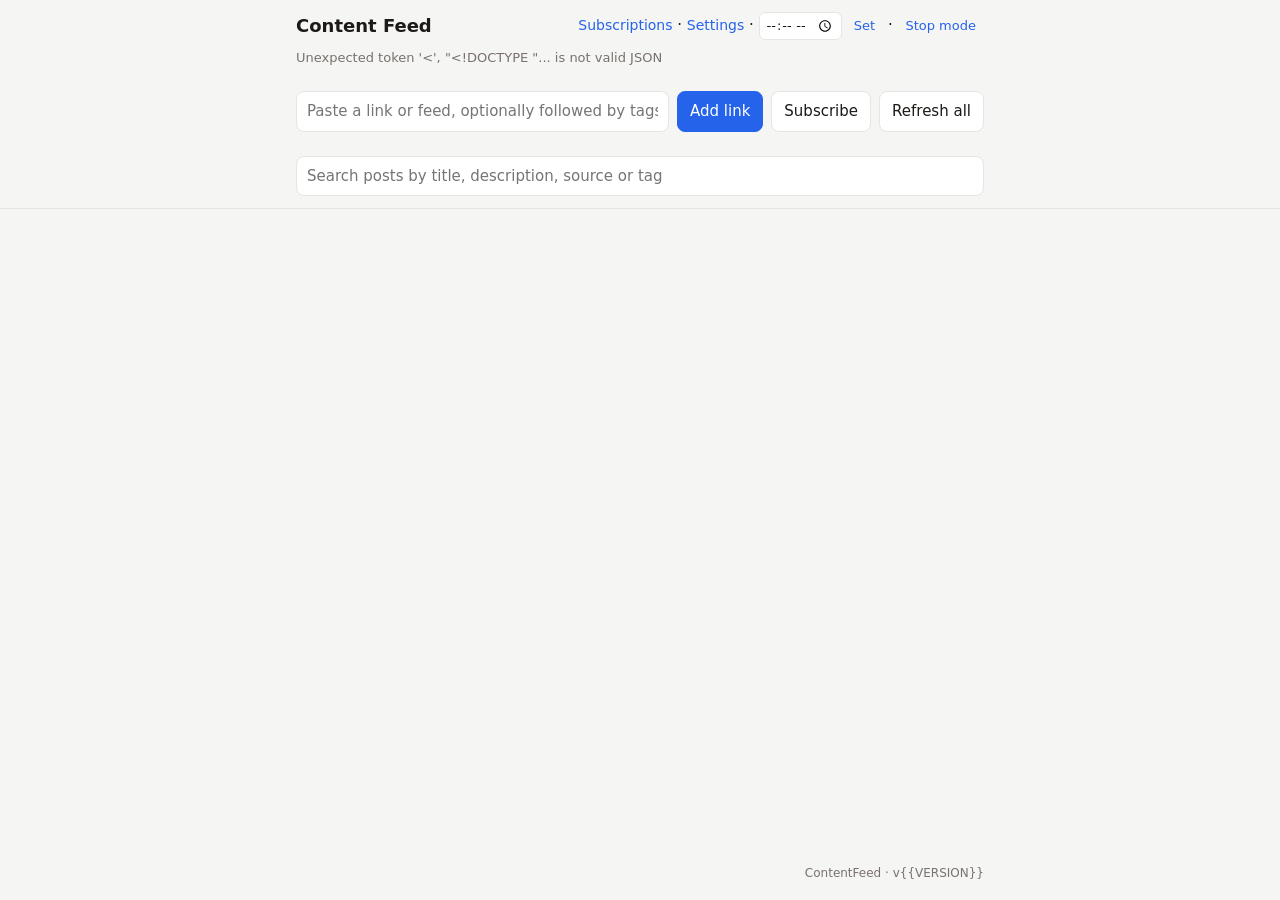
==== index.html @ fb74b438 "Add modes, each with its own settings, turned on by free calendar events A mode is a separate set of" ====
<!doctype html>
<html lang="en">
<head>
<meta charset="utf-8">
<meta name="viewport" content="width=device-width, initial-scale=1">
<title>Content Feed</title>
<link rel="stylesheet" href="/style.css">
<link rel="stylesheet" href="/feed.css">
</head>
<body>
<header>
  <div class="bar">
    <h1>Content Feed</h1>
    <nav><a href="/subscriptions" id="subs-link">Subscriptions</a> · <button type="button" id="panel-toggle" aria-expanded="false" aria-controls="panel">Settings</button> ·
      <form id="stop-form"><input id="stop-time" type="time" step="60" aria-label="Stop watching at this time"
        title="Stop watching at this time: posts that would run past it are pushed down, then the feed stops and shows the event or a timer message"><button type="submit" id="stop-set">Set</button><button type="button" id="stop-clear" hidden>Clear</button></form> ·
      <button type="button" id="stop-mode" aria-pressed="false">Stop mode</button>
    </nav>
    <span id="status"></span>
  </div>
  <form class="bar" id="add">
    <input id="url" type="text" autocomplete="off" placeholder="Paste a link or feed, optionally followed by tags" required>
    <button class="primary" type="submit" value="link" title="Add this page to links.txt">Add link</button>
    <button type="submit" value="subscribe" title="Follow a feed, CalDAV calendar, .ics link, YouTube channel, blog, NRK TV series, Jellyfin server… (feeds.txt)">Subscribe</button>
    <button type="button" id="refresh" title="Re-fetch every link and check every subscription now">Refresh all</button>
    <p id="message" role="status"></p>
  </form>
  <form class="bar" id="search-form" role="search">
    <input id="search" type="search" placeholder="Search posts by title, description, source or tag" aria-label="Search posts">
  </form>
</header>
<main id="feed"></main>
<button type="button" id="more" hidden></button>
<aside id="panel" aria-labelledby="panel-title" hidden>
  <div class="panel-head">
    <h2 id="panel-title">Settings</h2>
    <button type="button" id="panel-close" aria-label="Close settings">×</button>
  </div>
  <div class="mode-bar">
    <label for="mode">Mode</label>
    <select id="mode"></select>
    <button type="button" id="mode-remove" hidden>Remove</button>
  </div>
  <p class="hint" id="mode-hint"></p>
  <p class="hint">Each post's score adds up these points, and the feed shows the highest first. A card's
    “Score” lists its points. Changes show as you slide and are saved when you let go.</p>
  <div id="settings"></div>
  <select id="add-setting" aria-label="Add a setting" hidden></select>
  <div class="panel-actions">
    <button type="button" id="reset">Reset to defaults</button>
    <p id="panel-status" role="status"></p>
  </div>
</aside>
<footer class="site-footer">ContentFeed · v{{VERSION}}</footer>

<script src="/common.js"></script>
<script src="/stop.js"></script>
<script src="/settings.js"></script>
<script src="/feed.js"></script>
</body>
</html>
---- style.css ----
/* Shared by index.html and subscriptions.html */
:root {
  --bg: #f5f5f4; --card: #ffffff; --text: #1c1917; --muted: #78716c;
  --border: #e7e5e4; --accent: #2563eb; --accent-text: #fff; --error: #b91c1c;
}
@media (prefers-color-scheme: dark) {
  :root {
    --bg: #0c0a09; --card: #1c1917; --text: #f5f5f4; --muted: #a8a29e;
    --border: #292524; --accent: #3b82f6; --error: #f87171;
  }
}
* { box-sizing: border-box; }
body {
  min-height: 100vh; display: flex; flex-direction: column;
  margin: 0; background: var(--bg); color: var(--text);
  font: 15px/1.5 system-ui, -apple-system, "Segoe UI", Roboto, sans-serif;
}
header {
  position: sticky; top: 0; z-index: 10; background: var(--bg);
  border-bottom: 1px solid var(--border);
}
.bar { max-width: 720px; margin: 0 auto; padding: 12px 16px; display: flex; gap: 8px; align-items: center; flex-wrap: wrap; }
h1 { font-size: 18px; margin: 0 auto 0 0; }
input {
  flex: 1 1 240px; min-width: 0; padding: 8px 10px; border-radius: 8px;
  border: 1px solid var(--border); background: var(--card); color: var(--text); font: inherit;
}
button {
  padding: 8px 12px; border-radius: 8px; border: 1px solid var(--border);
  background: var(--card); color: var(--text); font: inherit; cursor: pointer;
}
button.primary { background: var(--accent); border-color: var(--accent); color: var(--accent-text); }
#status { color: var(--muted); font-size: 13px; }
main { flex: 1; max-width: 720px; margin: 0 auto; padding: 16px; display: grid; gap: 16px; }
.site-footer { width: 100%; max-width: 720px; margin: auto auto 0; padding: 12px 16px 18px; color: var(--muted); font-size: 12px; text-align: right; }
code { background: var(--card); padding: 1px 5px; border-radius: 4px; border: 1px solid var(--border); }
#message { flex-basis: 100%; margin: 0; font-size: 13px; color: var(--muted); }
#message:empty { display: none; }
#message.error { color: var(--error); }
nav a { color: var(--accent); text-decoration: none; font-size: 14px; }
nav a:hover { text-decoration: underline; }
.muted { color: var(--muted); }
---- feed.css ----
/* The feed, subscription and post pages (index.html) */
article {
  background: var(--card); border: 1px solid var(--border); border-radius: 12px; overflow: hidden;
}
article a.link { color: inherit; text-decoration: none; display: block; }
.media { aspect-ratio: 16 / 9; background: var(--border); width: 100%; display: block; object-fit: cover; }
iframe.media { border: 0; }
video.media { background: #000; object-fit: contain; }
.unplayable { display: grid; place-content: center; gap: 6px; padding: 16px; text-align: center; color: var(--muted); }
.unplayable a { font-weight: 600; }
.body { padding: 12px 16px 14px; }
.subscription-stats { max-width: 720px; margin: 0 auto; padding: 0 16px 12px; display: flex; flex-wrap: wrap; gap: 8px 24px; }
.subscription-stats div { min-width: 100px; }
.subscription-stats dt { color: var(--muted); font-size: 13px; }
.subscription-stats dd { margin: 0; font-size: 16px; }
.subscription-views { max-width: 720px; margin: 0 auto; padding: 0 16px 12px; display: flex; gap: 8px; }
.view-btn { padding: 6px 14px; border-radius: 8px; border: 1px solid var(--border); background: var(--card); color: var(--text); font-size: 14px; cursor: pointer; }
.view-btn.active { background: var(--accent); border-color: var(--accent); color: var(--accent-text); font-weight: 600; }
.clickable-stat { cursor: pointer; }
.clickable-stat:hover dt { text-decoration: underline; color: var(--text); }
.source { display: flex; align-items: center; gap: 6px; color: var(--muted); font-size: 13px; }
.source img { width: 16px; height: 16px; border-radius: 3px; }
h2 { font-size: 17px; margin: 4px 0; line-height: 1.3; overflow-wrap: anywhere; }
p { margin: 0; color: var(--muted); display: -webkit-box; -webkit-line-clamp: 3; -webkit-box-orient: vertical; overflow: hidden; }
.loading h2 { color: var(--muted); }
.empty { text-align: center; color: var(--muted); padding: 48px 0; }
#add[hidden], .section-note[hidden] { display: none; }
.post-section { display: grid; gap: 16px; }
.post-section > h2 { margin-top: 20px; font-size: 20px; }
.post-section .section-note { display: block; overflow: visible; }
.post-link { color: var(--accent); font-size: 13px; }
#more:not([hidden]) { display: block; margin: 0 auto 48px; }
.via { display: flex; flex-wrap: wrap; gap: 6px; margin-top: 6px; }
.via span { font-size: 13px; padding: 2px 8px; border-radius: 6px; border: 1px solid; }
.via-author { color: #1d6b3a; border-color: #8cc9a0; background: #eef8f1; }
.via-cites { color: #5b3a94; border-color: #b9a3e0; background: #f4effc; }
@media (prefers-color-scheme: dark) {
  .via-author { color: #9fdcb3; border-color: #2f6b45; background: #13261a; }
  .via-cites { color: #cdb8f2; border-color: #574181; background: #1e1630; }
}
.tags { display: flex; flex-wrap: wrap; gap: 6px; margin-top: 8px; }
.tags span { font-size: 12px; padding: 1px 8px; border-radius: 999px; border: 1px solid var(--border); color: var(--muted); }
.playlists { display: flex; flex-wrap: wrap; gap: 6px 12px; padding: 0 16px 12px; font-size: 13px; }
.why { padding: 0 16px 10px; color: var(--muted); font-size: 13px; }
.why summary { cursor: pointer; width: max-content; }
.why table { border-collapse: collapse; width: 100%; margin-top: 8px; }
.why td { padding: 7px 0; vertical-align: top; overflow-wrap: anywhere; }
.why tr + tr { border-top: 1px solid var(--border); }
.why .points { padding-right: 12px; text-align: right; white-space: nowrap; width: 1%; font-variant-numeric: tabular-nums; font-weight: 600; color: var(--text); }
.why .reason-label { color: var(--text); }
.why .reason-detail { font-size: 12px; line-height: 1.5; margin-top: 3px; }
.similar-match { border-left: 2px solid var(--border); padding-left: 8px; margin-top: 8px; font-size: 12px; }
.match-title { color: var(--text); margin-bottom: 3px; overflow-wrap: anywhere; }
.match-title a { color: inherit; text-decoration: none; }
.match-title a:hover { text-decoration: underline; }
.match-title mark { background: transparent; color: inherit; font-weight: 700; text-decoration: underline; text-decoration-color: var(--accent); text-underline-offset: 3px; }
.match-component { display: flex; flex-wrap: wrap; gap: 2px 10px; font-variant-numeric: tabular-nums; }
.match-component > :first-child { flex: 0 0 78px; white-space: nowrap; }
.match-component > :last-child { margin-left: auto; }
.match-average { margin-top: 3px; overflow-wrap: anywhere; font-variant-numeric: tabular-nums; }
.match-list > .reason-detail { overflow-wrap: anywhere; }
.match-list > details { margin-top: 8px; }
.play { position: relative; display: block; width: 100%; padding: 0; border: 0; border-radius: 0; background: #000; }
.play img { opacity: .9; }
.viewed { display: flex; flex-wrap: wrap; align-items: center; gap: 4px 10px; padding: 0 10px 8px 16px; font-size: 13px; color: var(--muted); }
.dots { display: flex; gap: 2px; margin-left: auto; }
/* A 28px-high target around a 14px dot and its points: a ring in its color, filled when it's the item's tag */
.dot { min-width: 28px; height: 28px; padding: 0 6px; border: 0; border-radius: 14px; background: none; display: flex; align-items: center; gap: 4px;
  color: var(--muted); font-size: 12px; font-variant-numeric: tabular-nums; cursor: pointer; }
.dot::before { content: ""; flex: none; width: 14px; height: 14px; box-sizing: border-box; border-radius: 50%; border: 2px solid var(--dot); }
.dot[aria-pressed="true"] { color: var(--text); font-weight: 600; }
.dot[aria-pressed="true"]::before { background: var(--dot-fill, var(--dot)); }
.dot:hover::before { transform: scale(1.2); }
.dot.green { --dot: #16a34a; }
.dot.white { --dot: var(--muted); --dot-fill: #fff; }
.dot.red { --dot: #dc2626; }
/* The score panel: a column on the right on wide screens, a sheet along the bottom on narrow ones */
#panel {
  position: fixed; z-index: 20; background: var(--card); border: 0 solid var(--border); overflow-y: auto;
  padding: 12px 16px 16px; display: grid; gap: 14px; align-content: start; overscroll-behavior: contain;
}
#panel[hidden] { display: none; }
@media (min-width: 1100px) {
  #panel { top: 0; right: 0; bottom: 0; width: var(--panel); border-left-width: 1px; }
  body.panel-open { padding-right: var(--panel); }
}
@media (max-width: 1099.98px) {
  #panel { left: 0; right: 0; bottom: 0; max-height: 50vh; border-top-width: 1px; border-radius: 12px 12px 0 0; box-shadow: 0 -4px 16px rgb(0 0 0 / .15); }
  body.panel-open { padding-bottom: 50vh; }
}
:root { --panel: 380px; }
.panel-head { display: flex; align-items: center; justify-content: space-between; }
.panel-head h2 { font-size: 16px; margin: 0; }
#panel-close { padding: 2px 10px; font-size: 18px; line-height: 1.2; }
#panel p { display: block; overflow: visible; -webkit-line-clamp: none; }
#panel .hint { font-size: 13px; color: var(--muted); margin: 0; }
#settings { display: grid; gap: 8px; }
.group { border: 1px solid var(--border); border-radius: 10px; padding: 0 12px; }
.group summary { display: flex; align-items: baseline; gap: 8px; padding: 10px 0; cursor: pointer; font-weight: 600; list-style: none; }
.group summary::-webkit-details-marker { display: none; }
.group summary::before { content: "▸"; color: var(--muted); width: 1em; transition: transform .15s; }
.group[open] summary::before { transform: rotate(90deg); }
.group[open] summary { border-bottom: 1px solid var(--border); margin-bottom: 12px; }
.group .changed { margin-left: auto; font-size: 12px; font-weight: 400; color: var(--accent); }
.group .setting { margin-bottom: 16px; }
.setting { display: grid; grid-template-columns: 1fr auto; gap: 2px 8px; align-items: center; }
.setting label { font-weight: 600; }
.setting .num { display: flex; flex-wrap: wrap; justify-content: flex-end; align-items: center; gap: 6px; color: var(--muted); font-size: 13px; }
.setting input[type="number"] { flex: 0 0 auto; width: 5.5em; padding: 4px 8px; font-variant-numeric: tabular-nums; text-align: right; }
.setting input[type="number"]:invalid { border-color: var(--error); }
.setting input[type="range"] { grid-column: 1 / -1; width: 100%; margin: 4px 0 0; padding: 0; border: 0; background: none; accent-color: var(--accent); }
.setting .hint { grid-column: 1 / -1; }
.setting .hint .default { white-space: nowrap; }
.setting[hidden], .group[hidden], #add-setting[hidden] { display: none; }
#add-setting { justify-self: start; padding: 6px 8px; font-size: 14px; }
.setting input[type="number"]::placeholder { color: var(--muted); }
.panel-actions { display: flex; flex-wrap: wrap; gap: 8px; align-items: center; }
#panel-status { margin: 0; font-size: 13px; color: var(--muted); }
#panel-status.error { color: var(--error); }
nav button { padding: 0; border: 0; background: none; color: var(--accent); font-size: 14px; }
/* The stop-watching timer stays compact in the nav row, not a whole header row of its own */
#stop-form { display: inline-flex; align-items: center; gap: 4px; }
#stop-form input[type="time"] { flex: 0 0 auto; width: 6.4em; padding: 2px 6px; font-size: 13px; border-radius: 6px; }
#stop-form button { padding: 2px 8px; font-size: 13px; border-radius: 6px; }
#stop-mode { padding: 2px 8px; font-size: 13px; border-radius: 6px; }
#stop-mode[aria-pressed="true"] { font-weight: 600; }
#stop-notice { max-width: 720px; margin: 16px auto 0; padding: 10px 16px; display: flex; flex-wrap: wrap; gap: 4px 10px;
  align-items: center; background: var(--card); border: 1px solid var(--border); border-radius: 12px; color: var(--text);
  -webkit-line-clamp: none; }
#stop-notice button { padding: 2px 8px; font-size: 13px; border-radius: 6px; }
#stop-notice .ongoing { flex: 1 0 100%; }
#stop-notice .ongoing .source { color: var(--muted); font-size: 13px; }
#stop-notice .ongoing h2 { margin: 2px 0 4px; font-size: 18px; }
#stop-notice .ongoing .countdown { font-weight: 600; font-variant-numeric: tabular-nums; }
#stop-notice .ongoing .description { margin: 6px 0; white-space: pre-line; }
/* Stop mode hides the feed but keeps it in the page, so switching back is seamless */
#feed.stopped { display: none; }
nav button:hover { text-decoration: underline; }
nav button[aria-expanded="true"] { font-weight: 600; }
.play::after {
  content: ""; position: absolute; inset: 50% auto auto 50%; width: 64px; height: 44px; transform: translate(-50%, -50%);
  border-radius: 12px; background: #e00 url("data:image/svg+xml,%3Csvg xmlns='http://www.w3.org/2000/svg' viewBox='0 0 24 24'%3E%3Cpath d='M9 7l8 5-8 5z' fill='white'/%3E%3C/svg%3E") center / 28px no-repeat;
}

.mode-bar { display: flex; align-items: center; gap: 8px; flex-wrap: wrap; }
.mode-bar label { font-weight: 600; }
.mode-bar select { padding: 6px 8px; font-size: 14px; }
#mode-remove[hidden] { display: none; }
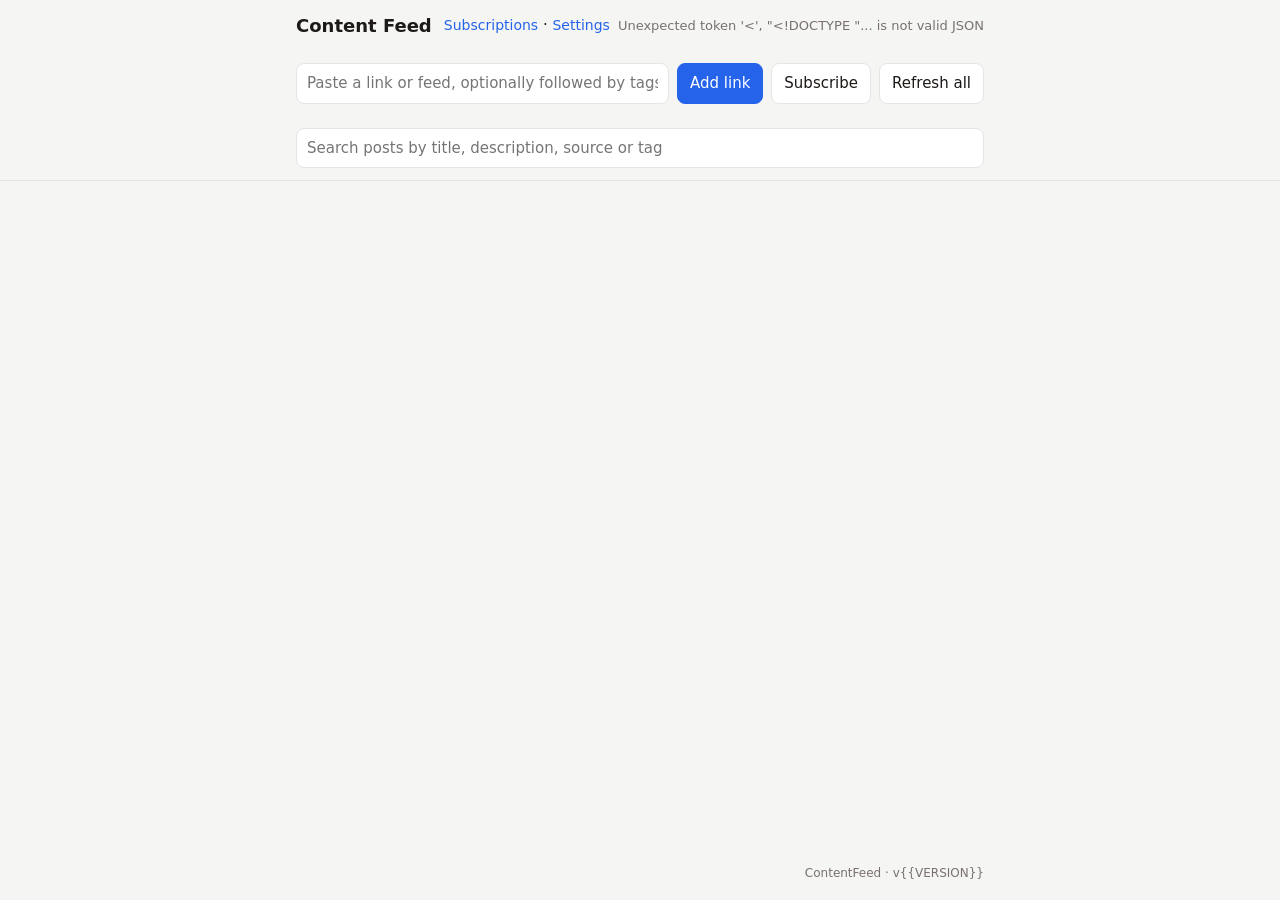
==== commit b76f44d7: "Remove the stop timer and the Stop mode button Only calendar events stop watching now. The "Stop wat" ====
--- a/index.html
+++ b/index.html
@@ -11,10 +11,7 @@
 <header>
   <div class="bar">
     <h1>Content Feed</h1>
-    <nav><a href="/subscriptions" id="subs-link">Subscriptions</a> · <button type="button" id="panel-toggle" aria-expanded="false" aria-controls="panel">Settings</button> ·
-      <form id="stop-form"><input id="stop-time" type="time" step="60" aria-label="Stop watching at this time"
-        title="Stop watching at this time: posts that would run past it are pushed down, then the feed stops and shows the event or a timer message"><button type="submit" id="stop-set">Set</button><button type="button" id="stop-clear" hidden>Clear</button></form> ·
-      <button type="button" id="stop-mode" aria-pressed="false">Stop mode</button>
+    <nav><a href="/subscriptions" id="subs-link">Subscriptions</a> · <button type="button" id="panel-toggle" aria-expanded="false" aria-controls="panel">Settings</button>
     </nav>
     <span id="status"></span>
   </div>
@@ -42,6 +39,12 @@
     <button type="button" id="mode-remove" hidden>Remove</button>
   </div>
   <p class="hint" id="mode-hint"></p>
+  <div class="mode-pattern" id="mode-pattern-row" hidden>
+    <label for="mode-pattern">Calendar events matching</label>
+    <input id="mode-pattern" type="text" spellcheck="false" autocomplete="off" placeholder="nothing">
+    <p class="hint">A regular expression, ignoring case, searched for in the titles of free (not busy)
+      events. While one takes place, Auto turns this mode on. Empty: never.</p>
+  </div>
   <p class="hint">Each post's score adds up these points, and the feed shows the highest first. A card's
     “Score” lists its points. Changes show as you slide and are saved when you let go.</p>
   <div id="settings"></div>
--- a/feed.css
+++ b/feed.css
@@ -119,11 +119,6 @@
 #panel-status.error { color: var(--error); }
 nav button { padding: 0; border: 0; background: none; color: var(--accent); font-size: 14px; }
 /* The stop-watching timer stays compact in the nav row, not a whole header row of its own */
-#stop-form { display: inline-flex; align-items: center; gap: 4px; }
-#stop-form input[type="time"] { flex: 0 0 auto; width: 6.4em; padding: 2px 6px; font-size: 13px; border-radius: 6px; }
-#stop-form button { padding: 2px 8px; font-size: 13px; border-radius: 6px; }
-#stop-mode { padding: 2px 8px; font-size: 13px; border-radius: 6px; }
-#stop-mode[aria-pressed="true"] { font-weight: 600; }
 #stop-notice { max-width: 720px; margin: 16px auto 0; padding: 10px 16px; display: flex; flex-wrap: wrap; gap: 4px 10px;
   align-items: center; background: var(--card); border: 1px solid var(--border); border-radius: 12px; color: var(--text);
   -webkit-line-clamp: none; }
@@ -133,7 +128,7 @@
 #stop-notice .ongoing h2 { margin: 2px 0 4px; font-size: 18px; }
 #stop-notice .ongoing .countdown { font-weight: 600; font-variant-numeric: tabular-nums; }
 #stop-notice .ongoing .description { margin: 6px 0; white-space: pre-line; }
-/* Stop mode hides the feed but keeps it in the page, so switching back is seamless */
+/* The stop screen hides the feed but keeps it in the page, so switching back is seamless */
 #feed.stopped { display: none; }
 nav button:hover { text-decoration: underline; }
 nav button[aria-expanded="true"] { font-weight: 600; }
@@ -146,3 +141,7 @@
 .mode-bar label { font-weight: 600; }
 .mode-bar select { padding: 6px 8px; font-size: 14px; }
 #mode-remove[hidden] { display: none; }
+.mode-pattern[hidden] { display: none; }
+.mode-pattern { display: grid; gap: 4px; }
+.mode-pattern label { font-weight: 600; }
+.mode-pattern input { font: 14px ui-monospace, monospace; padding: 6px 8px; }
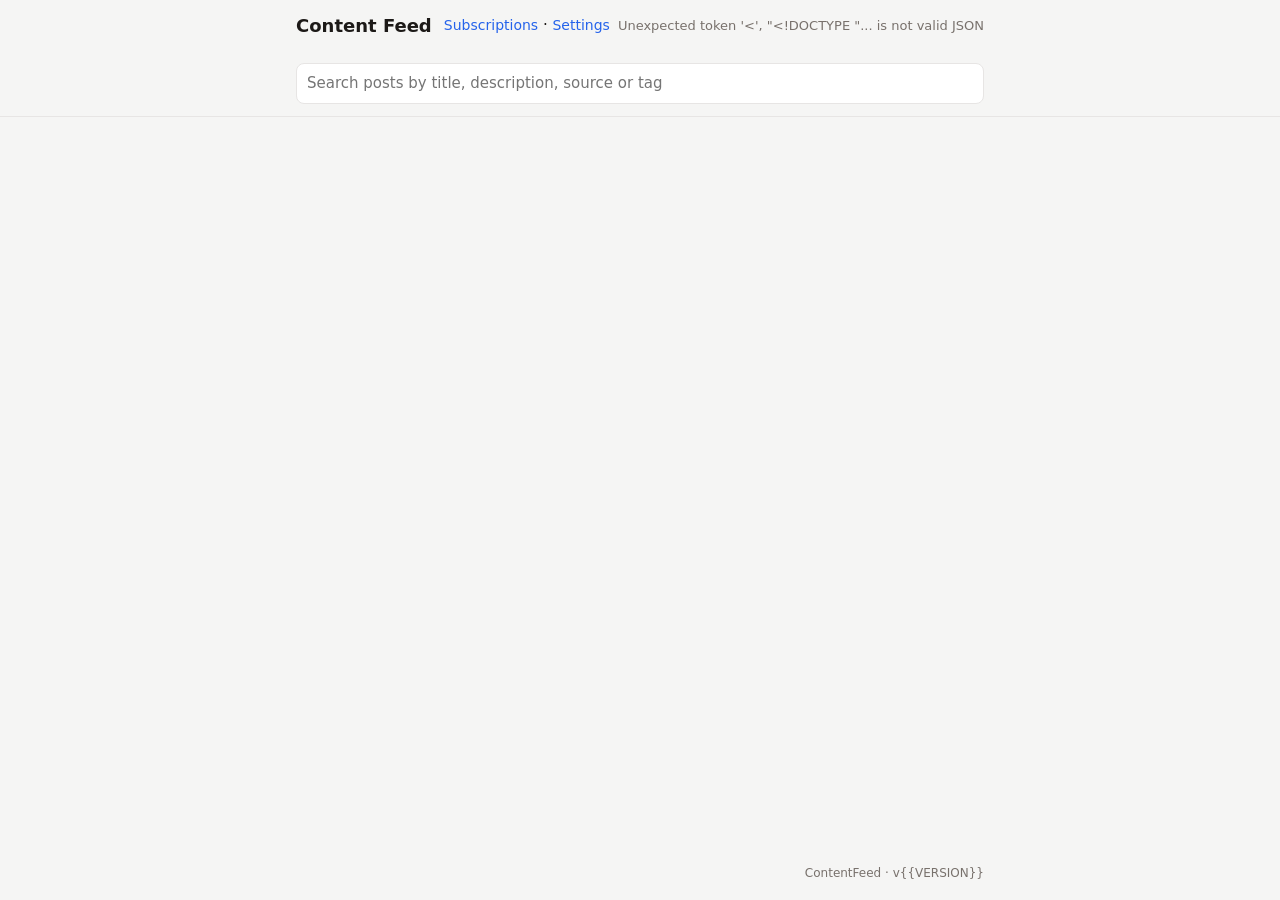
==== commit 91bc5121: "Move the add box from the feed to the Subscriptions page The text field with Subscribe, Add link and" ====
--- a/index.html
+++ b/index.html
@@ -15,13 +15,6 @@
     </nav>
     <span id="status"></span>
   </div>
-  <form class="bar" id="add">
-    <input id="url" type="text" autocomplete="off" placeholder="Paste a link or feed, optionally followed by tags" required>
-    <button class="primary" type="submit" value="link" title="Add this page to links.txt">Add link</button>
-    <button type="submit" value="subscribe" title="Follow a feed, CalDAV calendar, .ics link, YouTube channel, blog, NRK TV series, Jellyfin server… (feeds.txt)">Subscribe</button>
-    <button type="button" id="refresh" title="Re-fetch every link and check every subscription now">Refresh all</button>
-    <p id="message" role="status"></p>
-  </form>
   <form class="bar" id="search-form" role="search">
     <input id="search" type="search" placeholder="Search posts by title, description, source or tag" aria-label="Search posts">
   </form>
@@ -33,20 +26,25 @@
     <h2 id="panel-title">Settings</h2>
     <button type="button" id="panel-close" aria-label="Close settings">×</button>
   </div>
-  <div class="mode-bar">
-    <label for="mode">Mode</label>
-    <select id="mode"></select>
-    <button type="button" id="mode-remove" hidden>Remove</button>
-  </div>
+  <fieldset class="modes">
+    <legend>Mode</legend>
+    <div id="mode-list" role="radiogroup" aria-label="Mode"></div>
+    <p class="hint" id="mode-order-hint" hidden>When several modes could be on, the highest wins.</p>
+    <div class="mode-actions">
+      <button type="button" id="mode-add">New mode…</button>
+      <button type="button" id="mode-remove" hidden>Remove</button>
+    </div>
+  </fieldset>
   <p class="hint" id="mode-hint"></p>
-  <div class="mode-pattern" id="mode-pattern-row" hidden>
-    <label for="mode-pattern">Calendar events matching</label>
-    <input id="mode-pattern" type="text" spellcheck="false" autocomplete="off" placeholder="nothing">
-    <p class="hint">A regular expression, ignoring case, searched for in the titles of free (not busy)
-      events. While one takes place, Auto turns this mode on. Empty: never.</p>
-  </div>
-  <p class="hint">Each post's score adds up these points, and the feed shows the highest first. A card's
-    “Score” lists its points. Changes show as you slide and are saved when you let go.</p>
+  <fieldset class="mode-when" id="mode-when" hidden>
+    <legend>With Auto, on during</legend>
+    <label><input type="checkbox" data-situation="busy"> Busy events</label>
+    <label><input type="checkbox" data-situation="not_busy"> Free (not busy) events</label>
+    <label><input type="checkbox" data-situation="free_time"> Free time, with no event</label>
+    <p class="hint">From your calendars, leaving out all-day events. None ticked: only when you pick it.</p>
+  </fieldset>
+  <p class="hint" id="mode-settings">Each post's score adds up these points, and the feed shows the highest
+    first. A card's “Score” lists its points. Changes show as you slide and are saved when you let go.</p>
   <div id="settings"></div>
   <select id="add-setting" aria-label="Add a setting" hidden></select>
   <div class="panel-actions">
@@ -57,7 +55,6 @@
 <footer class="site-footer">ContentFeed · v{{VERSION}}</footer>
 
 <script src="/common.js"></script>
-<script src="/stop.js"></script>
 <script src="/settings.js"></script>
 <script src="/feed.js"></script>
 </body>
--- a/style.css
+++ b/style.css
@@ -31,7 +31,7 @@
 }
 button.primary { background: var(--accent); border-color: var(--accent); color: var(--accent-text); }
 #status { color: var(--muted); font-size: 13px; }
-main { flex: 1; max-width: 720px; margin: 0 auto; padding: 16px; display: grid; gap: 16px; }
+main { flex: 1; max-width: 720px; margin: 0 auto; padding: 16px; display: grid; align-content: start; gap: 16px; }
 .site-footer { width: 100%; max-width: 720px; margin: auto auto 0; padding: 12px 16px 18px; color: var(--muted); font-size: 12px; text-align: right; }
 code { background: var(--card); padding: 1px 5px; border-radius: 4px; border: 1px solid var(--border); }
 #message { flex-basis: 100%; margin: 0; font-size: 13px; color: var(--muted); }
--- a/feed.css
+++ b/feed.css
@@ -8,7 +8,9 @@
 video.media { background: #000; object-fit: contain; }
 .unplayable { display: grid; place-content: center; gap: 6px; padding: 16px; text-align: center; color: var(--muted); }
 .unplayable a { font-weight: 600; }
-.body { padding: 12px 16px 14px; }
+.body { padding: 14px 16px; }
+.body p { font-size: 14px; }
+article a.link:hover h2 { color: var(--accent); }
 .subscription-stats { max-width: 720px; margin: 0 auto; padding: 0 16px 12px; display: flex; flex-wrap: wrap; gap: 8px 24px; }
 .subscription-stats div { min-width: 100px; }
 .subscription-stats dt { color: var(--muted); font-size: 13px; }
@@ -24,11 +26,10 @@
 p { margin: 0; color: var(--muted); display: -webkit-box; -webkit-line-clamp: 3; -webkit-box-orient: vertical; overflow: hidden; }
 .loading h2 { color: var(--muted); }
 .empty { text-align: center; color: var(--muted); padding: 48px 0; }
-#add[hidden], .section-note[hidden] { display: none; }
+.section-note[hidden] { display: none; }
 .post-section { display: grid; gap: 16px; }
 .post-section > h2 { margin-top: 20px; font-size: 20px; }
 .post-section .section-note { display: block; overflow: visible; }
-.post-link { color: var(--accent); font-size: 13px; }
 #more:not([hidden]) { display: block; margin: 0 auto 48px; }
 .via { display: flex; flex-wrap: wrap; gap: 6px; margin-top: 6px; }
 .via span { font-size: 13px; padding: 2px 8px; border-radius: 6px; border: 1px solid; }
@@ -40,8 +41,13 @@
 }
 .tags { display: flex; flex-wrap: wrap; gap: 6px; margin-top: 8px; }
 .tags span { font-size: 12px; padding: 1px 8px; border-radius: 999px; border: 1px solid var(--border); color: var(--muted); }
-.playlists { display: flex; flex-wrap: wrap; gap: 6px 12px; padding: 0 16px 12px; font-size: 13px; }
-.why { padding: 0 16px 10px; color: var(--muted); font-size: 13px; }
+/* The card's footer: its links on the left, when it was viewed and its color dots on the right */
+.card-foot { display: flex; flex-wrap: wrap; align-items: center; gap: 4px 12px; min-height: 44px;
+  padding: 4px 6px 4px 16px; border-top: 1px solid var(--border); font-size: 13px; color: var(--muted); }
+.card-links { display: flex; flex-wrap: wrap; gap: 4px 20px; }
+.card-links a { color: inherit; text-decoration: none; }
+.card-links a:hover { color: var(--accent); text-decoration: underline; }
+.why { padding: 0 16px 12px; margin-top: -4px; color: var(--muted); font-size: 13px; }
 .why summary { cursor: pointer; width: max-content; }
 .why table { border-collapse: collapse; width: 100%; margin-top: 8px; }
 .why td { padding: 7px 0; vertical-align: top; overflow-wrap: anywhere; }
@@ -62,8 +68,9 @@
 .match-list > details { margin-top: 8px; }
 .play { position: relative; display: block; width: 100%; padding: 0; border: 0; border-radius: 0; background: #000; }
 .play img { opacity: .9; }
-.viewed { display: flex; flex-wrap: wrap; align-items: center; gap: 4px 10px; padding: 0 10px 8px 16px; font-size: 13px; color: var(--muted); }
-.dots { display: flex; gap: 2px; margin-left: auto; }
+.viewed { display: flex; flex-wrap: wrap; align-items: center; gap: 4px 10px; margin-left: auto; }
+.viewed span:empty { display: none; }
+.dots { display: flex; gap: 2px; }
 /* A 28px-high target around a 14px dot and its points: a ring in its color, filled when it's the item's tag */
 .dot { min-width: 28px; height: 28px; padding: 0 6px; border: 0; border-radius: 14px; background: none; display: flex; align-items: center; gap: 4px;
   color: var(--muted); font-size: 12px; font-variant-numeric: tabular-nums; cursor: pointer; }
@@ -89,6 +96,21 @@
   body.panel-open { padding-bottom: 50vh; }
 }
 :root { --panel: 380px; }
+/* On large screens the panel takes the room the feed doesn't need, up to 1200px, keeping the feed's
+   720px column and its margins: modes beside their calendar toggles, and the groups of settings in
+   as many columns as fit. */
+@media (min-width: 1140px) {
+  :root { --panel: clamp(380px, 100vw - 760px, 1200px); }
+}
+@media (min-width: 1400px) {
+  #panel { grid-template-columns: repeat(2, minmax(0, 1fr)); column-gap: 24px; padding: 16px 24px 24px; }
+  #panel > * { grid-column: 1 / -1; }
+  #panel > .modes { grid-column: 1; grid-row: 2; }
+  #panel > #mode-hint { grid-column: 1; grid-row: 3; }
+  #panel > #mode-when { grid-column: 2; grid-row: 2 / span 2; align-self: start; }
+  #settings { grid-template-columns: repeat(auto-fill, minmax(320px, 1fr)); align-items: start; gap: 12px; }
+  #mode-settings { max-width: 70ch; }
+}
 .panel-head { display: flex; align-items: center; justify-content: space-between; }
 .panel-head h2 { font-size: 16px; margin: 0; }
 #panel-close { padding: 2px 10px; font-size: 18px; line-height: 1.2; }
@@ -118,18 +140,6 @@
 #panel-status { margin: 0; font-size: 13px; color: var(--muted); }
 #panel-status.error { color: var(--error); }
 nav button { padding: 0; border: 0; background: none; color: var(--accent); font-size: 14px; }
-/* The stop-watching timer stays compact in the nav row, not a whole header row of its own */
-#stop-notice { max-width: 720px; margin: 16px auto 0; padding: 10px 16px; display: flex; flex-wrap: wrap; gap: 4px 10px;
-  align-items: center; background: var(--card); border: 1px solid var(--border); border-radius: 12px; color: var(--text);
-  -webkit-line-clamp: none; }
-#stop-notice button { padding: 2px 8px; font-size: 13px; border-radius: 6px; }
-#stop-notice .ongoing { flex: 1 0 100%; }
-#stop-notice .ongoing .source { color: var(--muted); font-size: 13px; }
-#stop-notice .ongoing h2 { margin: 2px 0 4px; font-size: 18px; }
-#stop-notice .ongoing .countdown { font-weight: 600; font-variant-numeric: tabular-nums; }
-#stop-notice .ongoing .description { margin: 6px 0; white-space: pre-line; }
-/* The stop screen hides the feed but keeps it in the page, so switching back is seamless */
-#feed.stopped { display: none; }
 nav button:hover { text-decoration: underline; }
 nav button[aria-expanded="true"] { font-weight: 600; }
 .play::after {
@@ -137,11 +147,41 @@
   border-radius: 12px; background: #e00 url("data:image/svg+xml,%3Csvg xmlns='http://www.w3.org/2000/svg' viewBox='0 0 24 24'%3E%3Cpath d='M9 7l8 5-8 5z' fill='white'/%3E%3C/svg%3E") center / 28px no-repeat;
 }
 
-.mode-bar { display: flex; align-items: center; gap: 8px; flex-wrap: wrap; }
-.mode-bar label { font-weight: 600; }
-.mode-bar select { padding: 6px 8px; font-size: 14px; }
-#mode-remove[hidden] { display: none; }
-.mode-pattern[hidden] { display: none; }
-.mode-pattern { display: grid; gap: 4px; }
-.mode-pattern label { font-weight: 600; }
-.mode-pattern input { font: 14px ui-monospace, monospace; padding: 6px 8px; }
+/* The Mode list: one row per mode, picked with its radio button, like a group of settings. */
+.modes, .mode-when { display: grid; gap: 8px; border: 0; margin: 0; padding: 0; min-width: 0; }
+.modes legend, .mode-when legend { font-weight: 600; padding: 0; margin-bottom: 8px; }
+.modes input, .mode-when input { flex: none; width: 16px; height: 16px; margin: 0; padding: 0; accent-color: var(--accent); cursor: pointer; }
+#mode-list { display: grid; grid-template-columns: minmax(0, 1fr); border: 1px solid var(--border); border-radius: 10px; overflow: hidden; }
+.mode-row { display: flex; align-items: center; gap: 8px; padding: 6px 8px 6px 12px; min-height: 40px; box-sizing: border-box; }
+.mode-row + .mode-row { border-top: 1px solid var(--border); }
+.mode-row.checked { background: color-mix(in srgb, var(--accent) 10%, var(--card)); }
+.mode-row label { flex: 1; display: flex; align-items: center; gap: 10px; min-width: 0; cursor: pointer; }
+.mode-row .name { min-width: 0; overflow: hidden; text-overflow: ellipsis; white-space: nowrap; }
+.mode-row.checked .name { font-weight: 600; }
+.mode-row .now { flex: none; padding: 0 8px; border-radius: 999px; font-size: 12px; line-height: 20px;
+  color: var(--accent); background: color-mix(in srgb, var(--accent) 12%, transparent); }
+.mode-row .move { flex: none; width: 28px; height: 28px; padding: 0; border-radius: 6px; font-size: 14px; line-height: 1;
+  color: var(--muted); background: none; border-color: transparent; }
+.mode-row .move:hover:not(:disabled) { color: var(--text); border-color: var(--border); background: var(--card); }
+.mode-row .move:disabled { opacity: .3; cursor: default; }
+.mode-actions { display: flex; gap: 8px; }
+.mode-actions button { padding: 6px 12px; font-size: 14px; }
+#mode-remove[hidden], #mode-order-hint[hidden], #mode-settings[hidden], #reset[hidden] { display: none; }
+#panel .group .group-hint { margin: -4px 0 12px; }
+.mode-when[hidden] { display: none; }
+.mode-when { gap: 6px; }
+.mode-when label { display: flex; align-items: center; gap: 10px; cursor: pointer; }
+.mode-when .hint { margin-top: 2px; }
+
+/* The status line's mode, when an event turned it on: a button that shows the event below. */
+#status .mode-note { padding: 0; border: 0; background: none; color: inherit; font: inherit; cursor: pointer; }
+#status .mode-note:hover { color: var(--text); text-decoration: underline; }
+#mode-trigger { flex-basis: 100%; min-width: 0; padding: 6px 10px; font-size: 13px; line-height: 1.4;
+  background: var(--card); border: 1px solid var(--border); border-radius: 8px; }
+#mode-trigger .head { display: flex; gap: 8px; align-items: baseline; }
+#mode-trigger .title { flex: 1; min-width: 0; font-weight: 600; font-size: 14px; overflow: hidden; text-overflow: ellipsis; white-space: nowrap; }
+#mode-trigger a { flex: none; color: var(--accent); text-decoration: none; }
+#mode-trigger a:hover { text-decoration: underline; }
+#mode-trigger .meta { color: var(--muted); font-variant-numeric: tabular-nums; }
+#mode-trigger .description { margin: 2px 0 0; color: var(--muted); overflow: hidden; display: -webkit-box;
+  -webkit-box-orient: vertical; -webkit-line-clamp: 2; line-clamp: 2; overflow-wrap: anywhere; }
